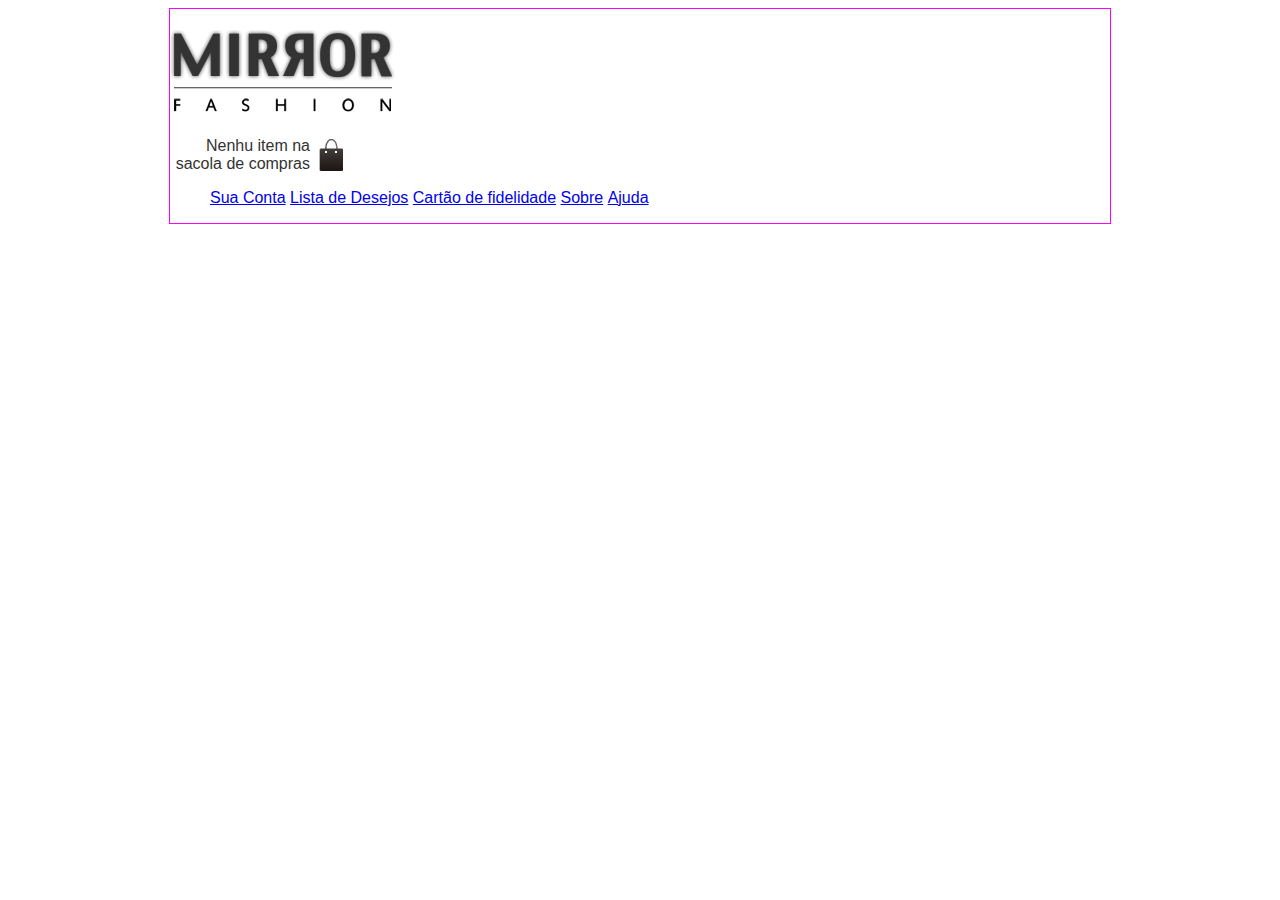
==== mirror-fashion/index.html @ 2b7a5173 "Curso Caelum" ====
<doctype html>
 <html>
  <head>
    <meta charset="utf-8">
    <title>Mirror Fashion</title>
    <link  rel="stylesheet" href="css/index.css">
  </head>
    <body>
    <header>
      <h1>
      <img src="img/logo.png" alt="Mirros Fashion">
      </h1>
      <div class="sacola">
       Nenhu item na sacola de compras
      </div>
        <nav calss="menu-opcoes">
          <ul>
            <li><a href="#">Sua Conta</a></li>
            <li><a href="#">Lista de Desejos</a></li>
            <li><a href="#">Cartão de fidelidade</a></li>
            <li><a href="sobre.html">Sobre</a></li>
            <li><a href="#">Ajuda</a></li>
          </ul>
        </nav>
     </header>
     <section id="main">
     
     </section>
     
     <footer>
     </footer>
    </body> 
 </html>
---- mirror-fashion/css/index.css ----
header{
  border:1px solid #f0f;
  width:940px;
  margin:0 auto;
}
.sacola{
  width:140px;
  padding-right:35px;
  text-align:right;
  background:url("../img/sacola.png") no-repeat top right;
  
}

.menu-opcoes ul{
font-size:15px;
}
.menu-opcoes a {
color #003366
}
body{color:#333;font-family:"lucida Sans Unicode",sans-serif;}
 ul li {display:inline;}
.menu-opcoes ul li {display:inline;
margin-left:20px;
padding-top:8px;}
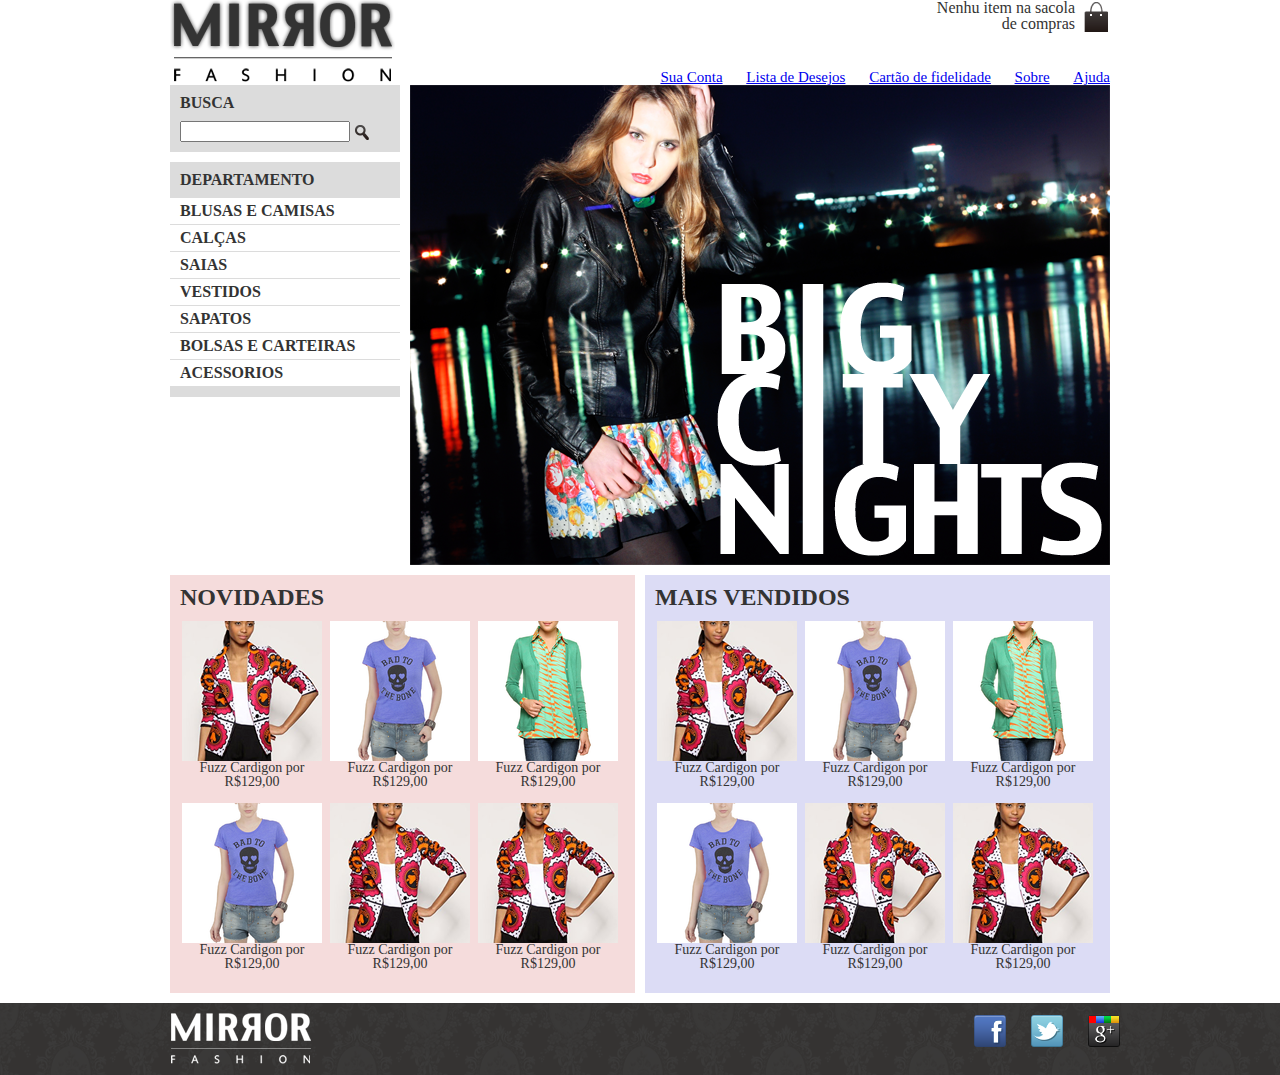
==== commit 9ff25ff7: "atualizacao" ====
--- a/mirror-fashion/index.html
+++ b/mirror-fashion/index.html
@@ -3,31 +3,235 @@
   <head>
     <meta charset="utf-8">
     <title>Mirror Fashion</title>
+    
+    <!--[if lt IE 9]>
+     <script src="//html5shiv.googlecode.com/svn/trunk/html5.js"></script>
+   <![endif]-->
+    
     <link  rel="stylesheet" href="css/index.css">
+    <link  rel="stylesheet" href="css/reset.css">
+    
   </head>
     <body>
-    <header>
-      <h1>
-      <img src="img/logo.png" alt="Mirros Fashion">
-      </h1>
-      <div class="sacola">
-       Nenhu item na sacola de compras
-      </div>
-        <nav calss="menu-opcoes">
-          <ul>
-            <li><a href="#">Sua Conta</a></li>
-            <li><a href="#">Lista de Desejos</a></li>
-            <li><a href="#">Cartão de fidelidade</a></li>
-            <li><a href="sobre.html">Sobre</a></li>
-            <li><a href="#">Ajuda</a></li>
-          </ul>
-        </nav>
-     </header>
-     <section id="main">
-     
-     </section>
-     
-     <footer>
-     </footer>
+    <div class="container">
+	    <header>
+	      <h1>
+	      <img src="img/logo.png" alt="Mirros Fashion">
+	      </h1>
+	      <div class="sacola">
+	       Nenhu item na sacola de compras
+	      </div>
+	        <nav class="menu-opcoes">
+	          <ul>
+	            <li><a href="#">Sua Conta</a></li>
+	            <li><a href="#">Lista de Desejos</a></li>
+	            <li><a href="#">Cartão de fidelidade</a></li>
+	            <li><a href="sobre.html">Sobre</a></li>
+	            <li><a href="#">Ajuda</a></li>
+	          </ul>
+	        </nav>
+	     </header>
+	     
+	     <section id="main">
+	      <div class="container destaque">
+	     <!-- Busca -->
+		     <section class="busca">
+		     <h2>Busca</h2>
+		     <form action="https://www.google.com.br/search" id="form-busca">
+			     <input type="search"  name="a" id="busca" >
+			     <input type="image" src="img/busca.png" class="lupa">
+		     </form>
+	     </section>
+	
+	     <!-- fim busca -->
+	     <!--  Inicio departamento -->
+	     <section class="menu-departamento">
+	      <h2>Departamento</h2>
+	      <nav>
+	       <ul>
+		        <li><a href="#">Blusas e Camisas</a></li>
+		        <li><a href="#">Calças</a></li>
+		        <li><a href="#">Saias</a></li>
+		        <li><a href="#">Vestidos</a></li>
+		        <li><a href="#">Sapatos</a></li>
+		        <li><a href="#">Bolsas e carteiras</a></li>
+		        <li><a href="#">Acessorios</a></li>
+		     
+	       </ul>
+	      </nav>
+	     </section>
+	     <!--  fim departamento -->
+	     <img src="img/destaque-home.png" alt="Promocções :big City Night" id="banner">
+	     </section>
+	     </div>
+	    <div class="container paineis">
+	     <section class="painel novidades">
+	    
+	     	<h2>Novidades</h2>
+	     	<ol>
+	     	<!-- Produtos -->
+	     	  <li>
+	     	   <a href="produto.html">
+	     	    <figure>
+	     	      <img src="img/produtos/miniatura1.png">
+	     	      <figcaption>Fuzz Cardigon por R$129,00</figcaption>
+	     	    </figure>
+	     	   </a>
+	     	  </li>
+	     	  <!-- Fim produto -->
+	     	  
+	     	  <!-- Produtos -->
+	     	  <li>
+	     	   <a href="produto.html">
+	     	    <figure>
+	     	      <img src="img/produtos/miniatura2.png">
+	     	      <figcaption>Fuzz Cardigon por R$129,00</figcaption>
+	     	    </figure>
+	     	   </a>
+	     	  </li>
+	     	  <!-- Fim produto -->
+	     	  
+	     	  
+	     	  <!-- Produtos -->
+	     	  <li>
+	     	   <a href="produto.html">
+	     	    <figure>
+	     	      <img src="img/produtos/miniatura3.png">
+	     	      <figcaption>Fuzz Cardigon por R$129,00</figcaption>
+	     	    </figure>
+	     	   </a>
+	     	  </li>
+	     	  <!-- Fim produto -->
+	     	  
+	     	  
+	     	  <!-- Produtos -->
+	     	  <li>
+	     	   <a href="produto.html">
+	     	    <figure>
+	     	      <img src="img/produtos/miniatura2.png">
+	     	      <figcaption>Fuzz Cardigon por R$129,00</figcaption>
+	     	    </figure>
+	     	   </a>
+	     	  </li>
+	     	  <!-- Fim produto -->
+	     	  
+	     	  
+	     	  <!-- Produtos -->
+	     	  <li>
+	     	   <a href="produto.html">
+	     	    <figure>
+	     	      <img src="img/produtos/miniatura1.png">
+	     	      <figcaption>Fuzz Cardigon por R$129,00</figcaption>
+	     	    </figure>
+	     	   </a>
+	     	  </li>
+	     	  <!-- Fim produto -->
+	     	  
+	     	  
+	     	  <!-- Produtos -->
+	     	  <li>
+	     	   <a href="produto.html">
+	     	    <figure>
+	     	      <img src="img/produtos/miniatura1.png">
+	     	      <figcaption>Fuzz Cardigon por R$129,00</figcaption>
+	     	    </figure>
+	     	   </a>
+	     	  </li>
+	     	  <!-- Fim produto -->
+	     	</ol>
+	     	</section>
+	     	
+	     	
+	     	<!--  Mais vendidos -->
+	     	
+	    <section class="painel mais-vendidos">
+	     	<h2>Mais Vendidos</h2>
+	     	<ol>
+	     	<!-- Produtos -->
+	     	  <li>
+	     	   <a href="produto.html">
+	     	    <figure>
+	     	      <img src="img/produtos/miniatura1.png">
+	     	      <figcaption>Fuzz Cardigon por R$129,00</figcaption>
+	     	    </figure>
+	     	   </a>
+	     	  </li>
+	     	  <!-- Fim produto -->
+	     	  <!-- Produtos -->
+	     	  <li>
+	     	   <a href="produto.html">
+	     	    <figure>
+	     	      <img src="img/produtos/miniatura2.png">
+	     	      <figcaption>Fuzz Cardigon por R$129,00</figcaption>
+	     	    </figure>
+	     	   </a>
+	     	  </li>
+	     	  <!-- Fim produto -->
+	     	  <!-- Produtos -->
+	     	  <li>
+	     	   <a href="produto.html">
+	     	    <figure>
+	     	      <img src="img/produtos/miniatura3.png">
+	     	      <figcaption>Fuzz Cardigon por R$129,00</figcaption>
+	     	    </figure>
+	     	   </a>
+	     	  </li>
+	     	  <!-- Fim produto -->
+	     	  <!-- Produtos -->
+	     	  <li>
+	     	   <a href="produto.html">
+	     	    <figure>
+	     	      <img src="img/produtos/miniatura2.png">
+	     	      <figcaption>Fuzz Cardigon por R$129,00</figcaption>
+	     	    </figure>
+	     	   </a>
+	     	  </li>
+	     	  <!-- Fim produto -->
+	     	  <!-- Produtos -->
+	     	  <li>
+	     	   <a href="produto.html">
+	     	    <figure>
+	     	      <img src="img/produtos/miniatura1.png">
+	     	      <figcaption>Fuzz Cardigon por R$129,00</figcaption>
+	     	    </figure>
+	     	   </a>
+	     	  </li>
+	     	  <!-- Fim produto -->
+	     	  <!-- Produtos -->
+	     	  <li>
+	     	   <a href="produto.html">
+	     	    <figure>
+	     	      <img src="img/produtos/miniatura1.png">
+	     	      <figcaption>Fuzz Cardigon por R$129,00</figcaption>
+	     	    </figure>
+	     	   </a>
+	     	  </li>
+	     	  <!-- Fim produto -->
+	     	</ol>
+	     	</section>
+	     </div>
+	    </div>
+	     <footer>
+		     <div class="container">
+		      <img src= "img/logo-rodape.png" alt= "Logo Mirror Fashion">
+		      <ul class="social">
+		       <li>
+		        <a href="http://facebook.com/mirrorfashion" title="facebok">Facebook</a>
+		       </li>
+		       <li>
+		        <a href="http://twitter.com/mirrorfashion" title="Twitter">Twitter</a>
+		       </li>
+		       <li>
+		        <a href="http://plus.google.com/mirrorfashion" title="Google+">Google+</a>
+		       </li>
+		      </ul>
+		      </div> 
+	     </footer>
+     </div>
+     <script  src= "js/hello.js"></script>
     </body> 
  </html>
+
+ 
+ 
+ 
--- a/mirror-fashion/css/index.css
+++ b/mirror-fashion/css/index.css
@@ -2,23 +2,196 @@
   border:1px solid #f0f;
   width:940px;
   margin:0 auto;
+  position:relative;
 }
 .sacola{
   width:140px;
   padding-right:35px;
   text-align:right;
   background:url("../img/sacola.png") no-repeat top right;
+  position:absolute;
+  top:0px;
+  right:0px;
+
   
 }
 
 .menu-opcoes ul{
-font-size:15px;
+  font-size:15px;
 }
 .menu-opcoes a {
-color #003366
+  color #003366
 }
-body{color:#333;font-family:"lucida Sans Unicode",sans-serif;}
- ul li {display:inline;}
-.menu-opcoes ul li {display:inline;
+body{
+ color:#333;
+ font-family:"lucida Sans Unicode",sans-serif;
+ }
+
+.menu-opcoes ul li 
+{
+display:inline;
 margin-left:20px;
-padding-top:8px;}
+padding-top:8px;
+}
+.
+container {
+margim:o auto;
+width:940px;
+}
+.menu-opcoes
+{
+  right:0px;
+  bottom:0px;
+  position:absolute;
+}
+.busca, .menu-departamento
+{
+	background-color: #dcdcdc;
+	font-weight: bold;
+	text-transform: uppercase;
+	margin-right: 10px;
+	width: 230px;
+}
+.busca h2 ,
+.busca form,
+.menu-departamento h2
+{
+	margin: 10px;
+
+}
+.menu-departamento li {
+	background-color: white;
+	margin-bottom: 1px;
+	padding: 5px 10px;
+}
+.menu-departamento a{
+	color:#333333;
+	text-decoration: none;
+	
+}
+.busca input {
+	vertical-align: middle;
+}
+.busca input[type=search]
+{
+	width: 170px;
+}
+.busca , .menu-departamento
+{
+	float: left;
+}
+.menu-departamento {
+	clear: left;
+}
+.ontainer
+{
+	margin-top:10px;
+}
+.menu-departamento
+{
+	margin-top:10px;
+	padding-bottom:10px;
+}
+
+.container, .container{
+	width:940px;
+	margin:0 auto;
+	
+}
+.painel li
+{
+	display: inline-block;
+	vertical-align: top;
+	width: 140px;
+	margin: 2px;
+	padding-bottom: 10px;
+}
+.painel {
+	margin: 10px 0;
+	padding: 10px;
+	width: 445px;
+}
+.novidades{
+	float: left;
+}
+.mais-vendidos{
+	float: right;
+
+}
+.painel h2 {
+	font-size: 24px;
+	font-weight: bold;
+	text-transform: uppercase;
+	margin-bottom: 10px;
+}
+
+.painel a
+{
+	color: #333;
+	font-size: 14px;
+	text-align:center;
+	text-decoration: none;
+	
+}
+.novidades
+{
+	background-color: #f5dcdc;
+}
+.mais-vendidos
+{
+	background-color: #dcdcf5;
+}
+
+footer {
+	background-image: url(../img/fundo-rodape.png);
+}
+.social li a
+{
+	/* tamanho da imagem */
+	height: 32px;
+	width: 32px;
+	/* imagem replacent  */ 
+	display: block;
+	text-indent: -9999px;
+}
+
+.social a[href*="facebook.com"]
+{
+	background-image: url(../img/facebook.png);
+}
+.social a[href*="twitter"]
+{
+	background-image: url(../img/twitter.png);
+}
+.social a[href*="plus.google.com"]
+{
+	background-image: url(../img/googleplus.png);
+}
+
+footer
+{
+	clear: both;
+
+}
+footer
+{
+	padding: 20px 0;
+}
+footer .container
+{
+	position:relative;
+}
+.social
+{
+	position:absolute;
+	top:12px;
+	right: 0;
+}
+.social li 
+{
+	float: left;
+	margin-left: 25px;
+}
+footer .container {
+  padding: 10px;
+}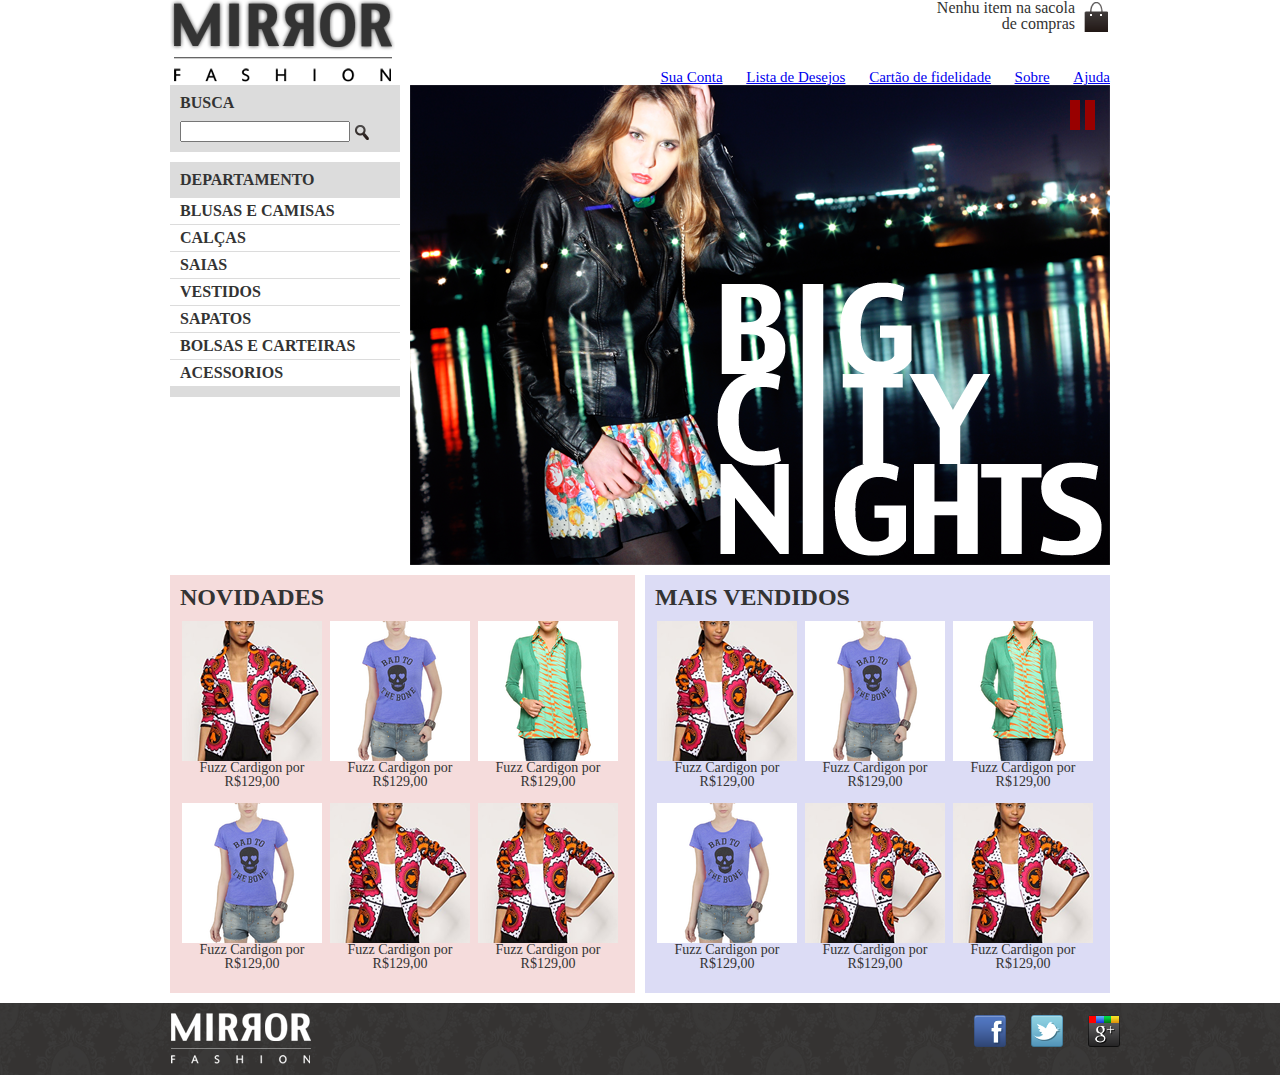
==== commit b5565a2c: "exercicios" ====
--- a/mirror-fashion/index.html
+++ b/mirror-fashion/index.html
@@ -62,6 +62,7 @@
 	     </section>
 	     <!--  fim departamento -->
 	     <img src="img/destaque-home.png" alt="Promocções :big City Night" id="banner">
+	     <a href="#" class="pause"></a>
 	     </section>
 	     </div>
 	    <div class="container paineis">
--- a/mirror-fashion/css/index.css
+++ b/mirror-fashion/css/index.css
@@ -194,4 +194,9 @@
 }
 footer .container {
   padding: 10px;
-}+}
+
+.destaque {position : relative ;}
+.pause ,.play {display : block ; position : absolute ; right : 15px ; top : 15px ;}
+.pause {border-left : 10px solid #900 ;border-right : 10px solid #900 ; height : 30px ; width : 5px ; } 
+.play {border-left : 25px solid #900 ;border-bottom : 15px solid transparent ;border-top : 15px solid transparent ;}
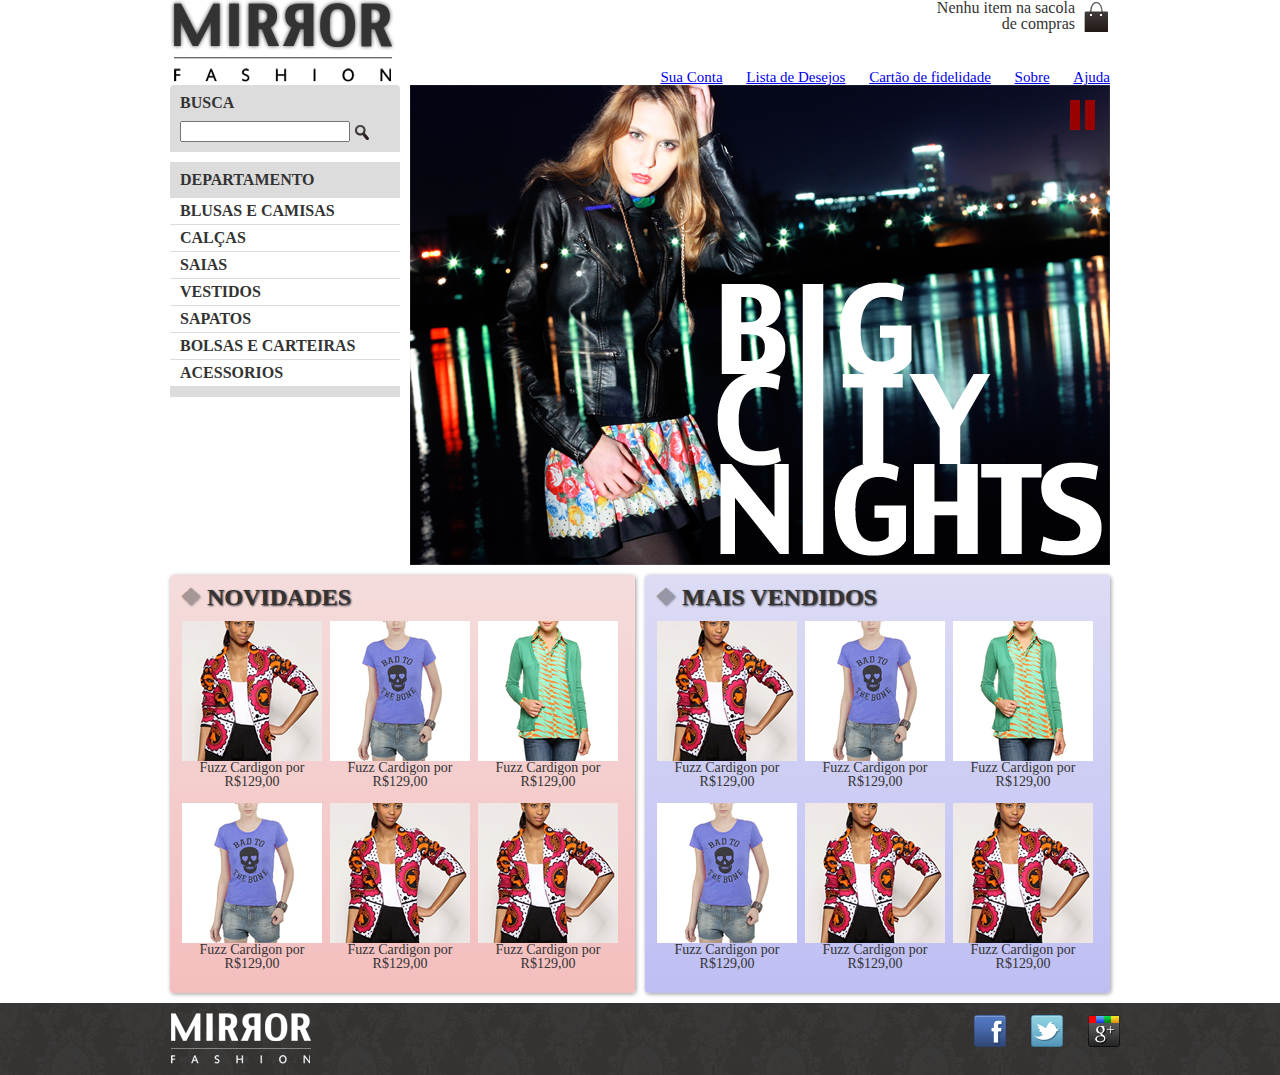
==== commit 90d83cc0: "Aula 30/05" ====
--- a/mirror-fashion/index.html
+++ b/mirror-fashion/index.html
@@ -2,6 +2,7 @@
  <html>
   <head>
     <meta charset="utf-8">
+    <meta name= "viewport" content= "width=device-width" >
     <title>Mirror Fashion</title>
     
     <!--[if lt IE 9]>
@@ -10,6 +11,9 @@
     
     <link  rel="stylesheet" href="css/index.css">
     <link  rel="stylesheet" href="css/reset.css">
+    <link rel= "stylesheet" href="css/mobile.css" media="(max-width:320px)">
+    <link rel="stylesheet" href="css/mobile.css" media="(max-width:939px)">
+    
     
   </head>
     <body>
@@ -49,13 +53,30 @@
 	      <h2>Departamento</h2>
 	      <nav>
 	       <ul>
-		        <li><a href="#">Blusas e Camisas</a></li>
+		        <li><a href="#">Blusas e Camisas</a>
+		         <ul>
+			        <li>
+			        	<a href= "#" > Manga curta </a>
+			        </li>
+			        <li>
+			        	<a href= "#" > Manga comprida </a>
+			        </li>
+			        <li>
+			        	<a href= "#" > Camisa social </a>
+			        </li>
+			        <li>
+			        	<a href= "#" > Camisa casual </a>
+			        </li>
+		        </ul>
+		        
+		        </li>
 		        <li><a href="#">Calças</a></li>
 		        <li><a href="#">Saias</a></li>
 		        <li><a href="#">Vestidos</a></li>
 		        <li><a href="#">Sapatos</a></li>
 		        <li><a href="#">Bolsas e carteiras</a></li>
 		        <li><a href="#">Acessorios</a></li>
+
 		     
 	       </ul>
 	      </nav>
--- a/mirror-fashion/css/index.css
+++ b/mirror-fashion/css/index.css
@@ -1,6 +1,4 @@
 header{
-  border:1px solid #f0f;
-  width:940px;
   margin:0 auto;
   position:relative;
 }
@@ -200,3 +198,70 @@
 .pause ,.play {display : block ; position : absolute ; right : 15px ; top : 15px ;}
 .pause {border-left : 10px solid #900 ;border-right : 10px solid #900 ; height : 30px ; width : 5px ; } 
 .play {border-left : 25px solid #900 ;border-bottom : 15px solid transparent ;border-top : 15px solid transparent ;}
+
+.menu-departamento li ul {
+	display: none;
+}
+.menu-departamento li:hover ul{
+	display:block;
+}
+.menu-departamento ul ul li
+{background-color: #dcdcdc;
+}
+
+.menu-departamentos li li a:before 
+{
+content : '- ' ;
+
+}
+.menu-departamentos li li a:before
+{
+	content:'\272a';
+	padding-right: 3px;
+}
+.painel h2:before
+{
+	content: '\2756';
+	padding-right: 5px;
+	opacity:0.4;
+}
+:not(p) + p:first-line{
+	font-variant:small-caps;
+}
+
+.painel{
+	border-radius:4px;
+	box-shadow:1px 1px 4px #999;
+}
+.painel h2 {
+	text-shadow:1px 1px 2px rgba(001,001,011,0.8);
+	
+}
+.busca{
+	border-top-left-radius:4px;
+	border-top-right-radius:4px;
+}
+.novidades{
+	background-color: #f5dcdc;
+	background: linear-gradient(#f5dcdc, #f4bebe);
+}
+.mais-vendidos{
+	background: #dcdcf5;
+	background: linear-gradient(#dcdcf5, #bebef4);
+}
+
+.painel li:hover{
+	box-shadow: 0 0 5px #333;
+	-webkit-transition : box-shadow 0.7s ;
+	 transition : box-shadow 0.7s ;
+	 background-color: rgba(255,255,255,0.8);
+	 -webkit-transition: 0.7s;
+	  transition: 0.7s;
+	  
+}
+
+.painel li:hover{
+	-webkit-transform:scale(1.2) rotate(-5deg);
+	transform:scale(1.2) rotate(-5deg);
+}
+=
--- a/mirror-fashion/css/mobile.css
+++ b/mirror-fashion/css/mobile.css
@@ -0,0 +1,42 @@
+
+.container {
+	width: 96%;
+}
+headerh1 {
+	text-align: center;
+}
+header h1 img{
+	max-width: 50%;
+}
+.sacola{
+	display:none;
+}
+.menu-opcoes{
+	position: static;
+	text-align: center;
+}
+.menu-opcoes ul li {
+	display:inline-block;
+	margin: 5px;
+}
+.busca,.menu-departamento, .destaque img{
+	margin-right: 0;
+	width: 100%;
+}
+.painel{
+	width: auto;
+}
+.painel li {
+	width: 30%;
+}
+.painel img{
+	width: 100%;
+}
+
+
+.play , .pause {
+	top:auto;
+	right: auto;
+	left: 10px;
+	bottom: 10px;
+}
--- a/mirror-fashion/css/mobile.css
+++ b/mirror-fashion/css/mobile.css
@@ -0,0 +1,42 @@
+
+.container {
+	width: 96%;
+}
+headerh1 {
+	text-align: center;
+}
+header h1 img{
+	max-width: 50%;
+}
+.sacola{
+	display:none;
+}
+.menu-opcoes{
+	position: static;
+	text-align: center;
+}
+.menu-opcoes ul li {
+	display:inline-block;
+	margin: 5px;
+}
+.busca,.menu-departamento, .destaque img{
+	margin-right: 0;
+	width: 100%;
+}
+.painel{
+	width: auto;
+}
+.painel li {
+	width: 30%;
+}
+.painel img{
+	width: 100%;
+}
+
+
+.play , .pause {
+	top:auto;
+	right: auto;
+	left: 10px;
+	bottom: 10px;
+}
